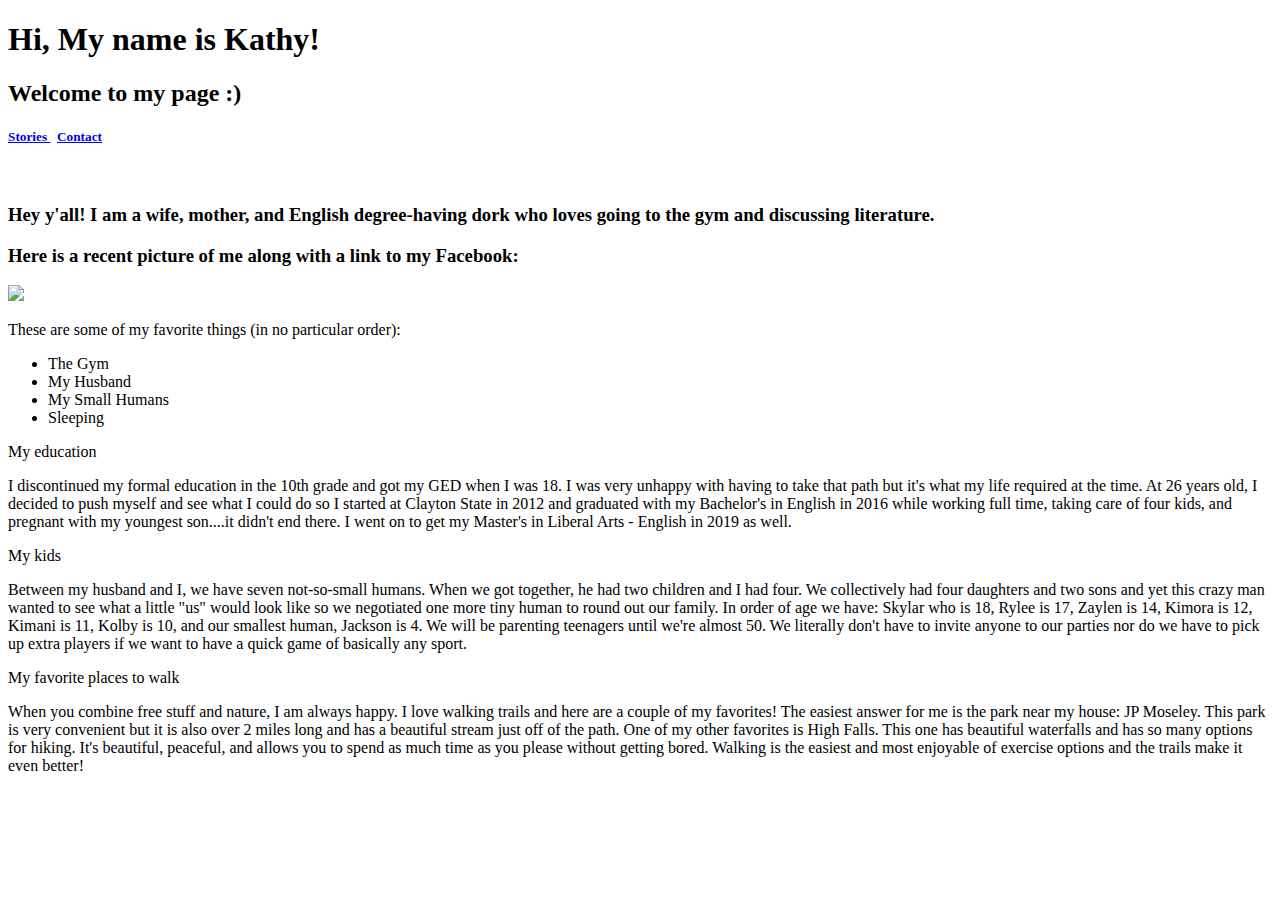
==== index.html @ 18ba4c94 "first commit" ====
<!DOCTYPE HTML>
<html>
<head>
	<link rel="stylesheet" type="text/css" href="./css/style.css">
	<link rel="preconnect" href="https://fonts.gstatic.com">
<link href="https://fonts.googleapis.com/css2?family=Chango&display=swap" rel="stylesheet">

	<title>Kathy Daley</title>

</head>
<body>
	<div class="div2">	
	<h1> Hi, My name is Kathy! </h1>
	<h2> Welcome to my page :) </h2>
	<nav>
		<h5> <a href="pages/stories.html"> Stories </a>
		&nbsp;
		<a href="pages/contact.html"> Contact </a> </h5>
	</nav> </div2>
<br>

	<p> <h3> Hey y'all! I am a wife, mother, and English degree-having dork who loves going to the gym and discussing literature. </h3>
	</p>

	<p> <h3> Here is a recent picture of me along with a link to my Facebook: </h3> </p>

	<div class="parent-div">
		<a href="https://www.facebook.com/TheKathyDaley"><img src="C:\Users\Kathy\Desktop\PerScholas\homework 1\images\Kathy In a tower.jpg" /></a>
	</div>	 
<div class="div1">			
	<p id="TheFavs">  These are some of my favorite things (in no particular order): </p>
		<ul> 
			<li class="favStuff">The Gym </li>
			<li class="favStuff">My Husband </li>
			<li class="favStuff">My Small Humans</li> 
			<li class="favStuff">Sleeping</li> 
		</ul>
	<p class="Header1">My education</p>
		<p id="Body4">I discontinued my formal education in the 10th grade and got my GED when I was 18. I was very unhappy with having to take that path but it's what my life required at the time. At 26 years old, I decided to push myself and see what I could do so I started at Clayton State in 2012 and graduated with my Bachelor's in English in 2016 while working full time, taking care of four kids, and pregnant with my youngest son....it didn't end there. I went on to get my Master's in Liberal Arts - English in 2019 as well.</p>
	<p class="Header1">My kids</p>
		<p id="Body2">Between my husband and I, we have seven not-so-small humans. When we got together, he had two children and I had four. We collectively had four daughters and two sons and yet this crazy man wanted to see what a little "us" would look like so we negotiated one more tiny human to round out our family. In order of age we have: Skylar who is 18, Rylee is 17, Zaylen is 14, Kimora is 12, Kimani is 11, Kolby is 10, and our smallest human, Jackson is 4. We will be parenting teenagers until we're almost 50. We literally don't have to invite anyone to our parties nor do we have to pick up extra players if we want to have a quick game of basically any sport.</p>
	<p class="Header1">My favorite places to walk</p>
		<p id="Body3">When you combine free stuff and nature, I am always happy. I love walking trails and here are a couple of my favorites! The easiest answer for me is the park near my house: JP Moseley. This park is very convenient but it is also over 2 miles long and has a beautiful stream just off of the path. One of my other favorites is High Falls. This one has beautiful waterfalls and has so many options for hiking. It's beautiful, peaceful, and allows you to spend as much time as you please without getting bored. Walking is the easiest and most enjoyable of exercise options and the trails make it even better! </p>
	</div>
</body>
</html>
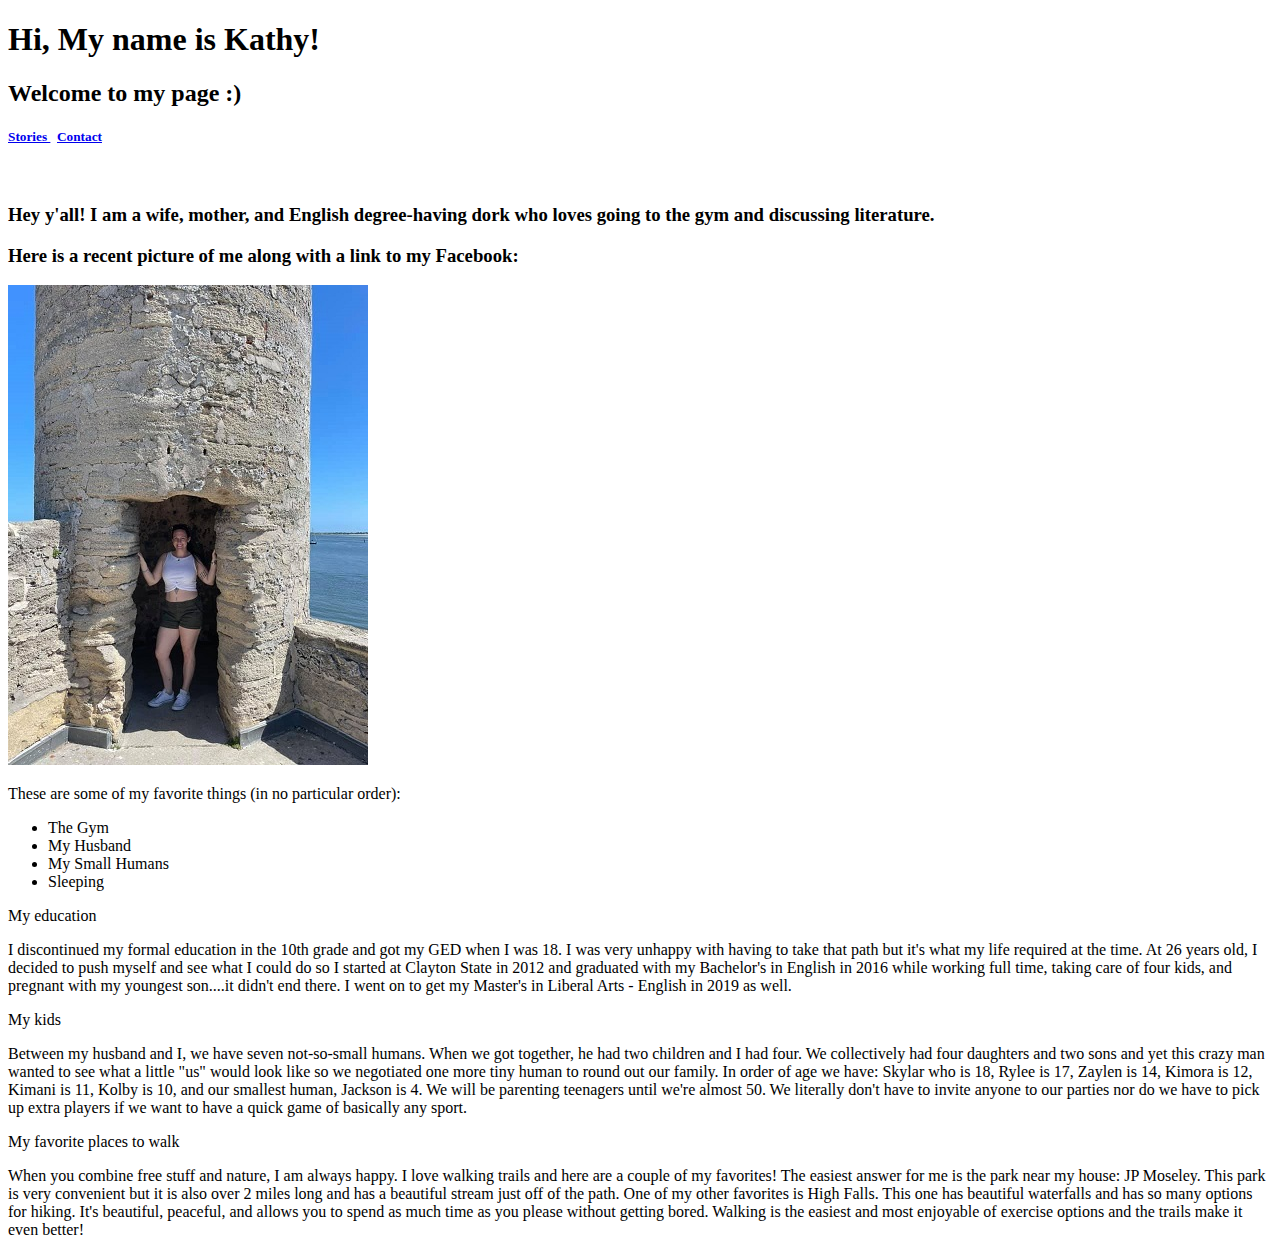
==== commit da8448ab: "Update index.html" ====
--- a/index.html
+++ b/index.html
@@ -1,9 +1,12 @@
 <!DOCTYPE HTML>
 <html>
 <head>
-	<link rel="stylesheet" type="text/css" href="./css/style.css">
-	<link rel="preconnect" href="https://fonts.gstatic.com">
-<link href="https://fonts.googleapis.com/css2?family=Chango&display=swap" rel="stylesheet">
+<link rel="stylesheet" type="text/css" href="./css/style.css">
+<link rel="preconnect" href="https://fonts.gstatic.com">
+<link href="https://fonts.googleapis.com/css2?family=Lato:ital,wght@1,700&display=swap" rel="stylesheet">
+
+<link rel="preconnect" href="https://fonts.gstatic.com">
+<link href="https://fonts.googleapis.com/css2?family=Lato:ital,wght@0,700;1,900&display=swap" rel="stylesheet">
 
 	<title>Kathy Daley</title>
 
@@ -25,7 +28,7 @@
 	<p> <h3> Here is a recent picture of me along with a link to my Facebook: </h3> </p>
 
 	<div class="parent-div">
-		<a href="https://www.facebook.com/TheKathyDaley"><img src="C:\Users\Kathy\Desktop\PerScholas\homework 1\images\Kathy In a tower.jpg" /></a>
+		<a href="https://www.facebook.com/TheKathyDaley"><img src="Images/Kathy In a tower.jpg" /></a>
 	</div>	 
 <div class="div1">			
 	<p id="TheFavs">  These are some of my favorite things (in no particular order): </p>
@@ -43,4 +46,4 @@
 		<p id="Body3">When you combine free stuff and nature, I am always happy. I love walking trails and here are a couple of my favorites! The easiest answer for me is the park near my house: JP Moseley. This park is very convenient but it is also over 2 miles long and has a beautiful stream just off of the path. One of my other favorites is High Falls. This one has beautiful waterfalls and has so many options for hiking. It's beautiful, peaceful, and allows you to spend as much time as you please without getting bored. Walking is the easiest and most enjoyable of exercise options and the trails make it even better! </p>
 	</div>
 </body>
-</html>+</html>
